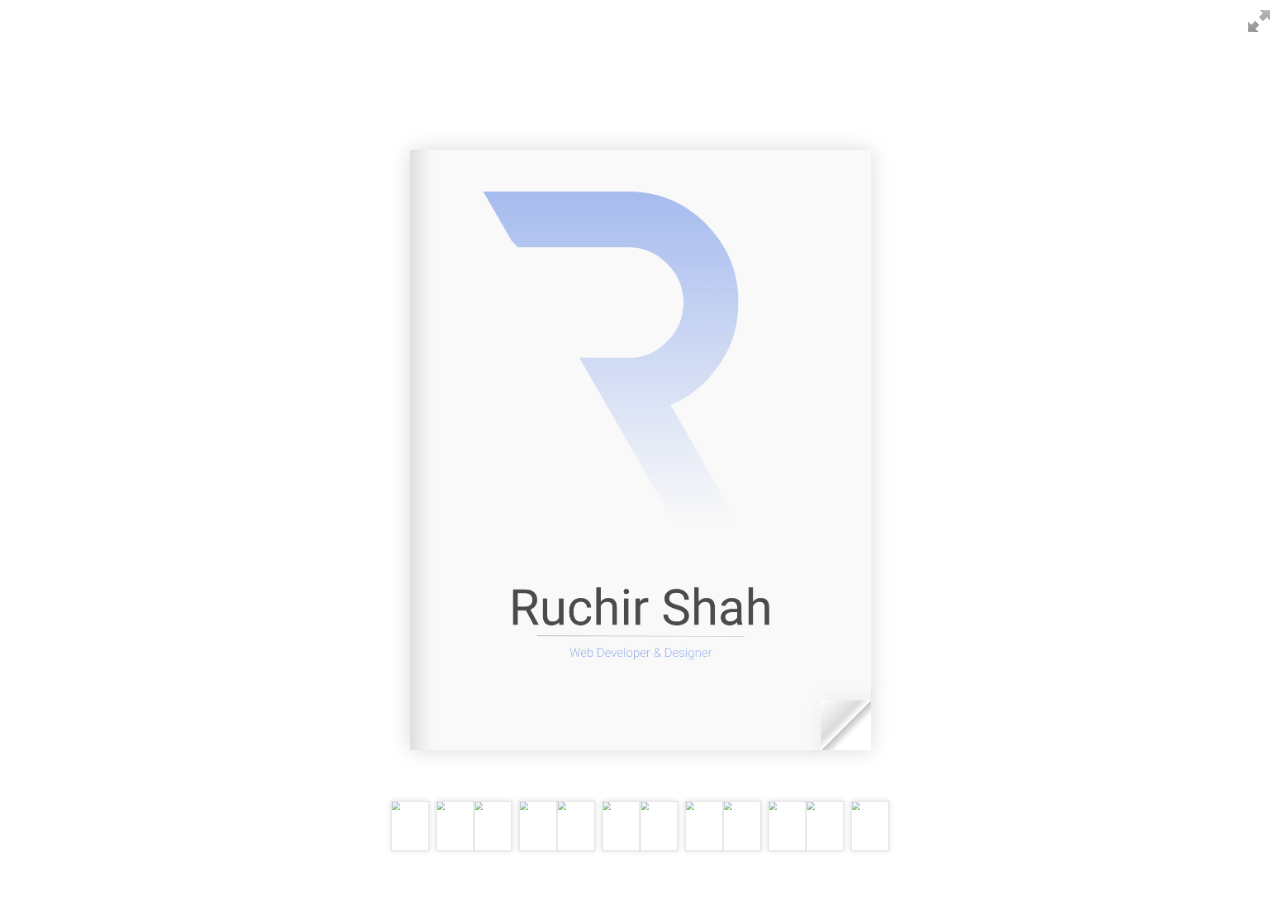
==== index.html @ 46ae424d "Add files via upload" ====
<!doctype html>
<html lang="en">

<head>
	<title>Using turn.js and the new zoom feature</title>
	<meta name="viewport" content="width = 1050, user-scalable = no" />
	<script type="text/javascript" src="./extras/jquery.min.1.7.js"></script>
	<script type="text/javascript" src="./extras/modernizr.2.5.3.min.js"></script>
	<script type="text/javascript" src="./lib/hash.js"></script>
</head>

<body>

	<div id="canvas">

		<div class="zoom-icon zoom-icon-in"></div>

		<div class="magazine-viewport">
			<div class="container">
				<div class="magazine">
					<!-- Next button -->
					<div ignore="1" class="next-button"></div>
					<!-- Previous button -->
					<div ignore="1" class="previous-button"></div>
				</div>
			</div>
		</div>

		<!-- Thumbnails -->
		<div class="thumbnails">
			<div>
				<ul>
					<li class="i">
						<img src="pages/1-thumb.jpg" width="76" height="100" class="page-1">
						<span>1</span>
					</li>
					<li class="d">
						<img src="pages/2-thumb.jpg" width="76" height="100" class="page-2">
						<img src="pages/3-thumb.jpg" width="76" height="100" class="page-3">
						<span>2-3</span>
					</li>
					<li class="d">
						<img src="pages/4-thumb.jpg" width="76" height="100" class="page-4">
						<img src="pages/5-thumb.jpg" width="76" height="100" class="page-5">
						<span>4-5</span>
					</li>
					<li class="d">
						<img src="pages/6-thumb.jpg" width="76" height="100" class="page-6">
						<img src="pages/7-thumb.jpg" width="76" height="100" class="page-7">
						<span>6-7</span>
					</li>
					<li class="d">
						<img src="pages/8-thumb.jpg" width="76" height="100" class="page-8">
						<img src="pages/9-thumb.jpg" width="76" height="100" class="page-9">
						<span>8-9</span>
					</li>
					<li class="d">
						<img src="pages/10-thumb.jpg" width="76" height="100" class="page-10">
						<img src="pages/11-thumb.jpg" width="76" height="100" class="page-11">
						<span>10-11</span>
					</li>
					<li class="i">
						<img src="pages/12-thumb.jpg" width="76" height="100" class="page-12">
						<span>12</span>
					</li>
					<ul>
						<div>
						</div>
					</ul>
				</ul>
			</div>
		</div>
	</div>
	<script type="text/javascript">

		function loadApp() {

			$('#canvas').fadeIn(1000);

			var flipbook = $('.magazine');

			// Check if the CSS was already loaded

			if (flipbook.width() == 0 || flipbook.height() == 0) {
				setTimeout(loadApp, 10);
				return;
			}

			// Create the flipbook

			flipbook.turn({

				// Magazine width

				width: 922,

				// Magazine height

				height: 600,

				// Duration in millisecond

				duration: 1000,

				// Hardware acceleration

				acceleration: !isChrome(),

				// Enables gradients

				gradients: true,

				// Auto center this flipbook

				autoCenter: true,

				// Elevation from the edge of the flipbook when turning a page

				elevation: 50,

				// The number of pages

				pages: 12,

				// Events

				when: {
					turning: function (event, page, view) {

						var book = $(this),
							currentPage = book.turn('page'),
							pages = book.turn('pages');

						// Update the current URI

						Hash.go('page/' + page).update();

						// Show and hide navigation buttons

						disableControls(page);


						$('.thumbnails .page-' + currentPage).
							parent().
							removeClass('current');

						$('.thumbnails .page-' + page).
							parent().
							addClass('current');



					},

					turned: function (event, page, view) {

						disableControls(page);

						$(this).turn('center');

						if (page == 1) {
							$(this).turn('peel', 'br');
						}

					},

					missing: function (event, pages) {

						// Add pages that aren't in the magazine

						for (var i = 0; i < pages.length; i++)
							addPage(pages[i], $(this));

					}
				}

			});

			// Zoom.js

			$('.magazine-viewport').zoom({
				flipbook: $('.magazine'),

				max: function () {

					return largeMagazineWidth() / $('.magazine').width();

				},

				when: {

					swipeLeft: function () {

						$(this).zoom('flipbook').turn('next');

					},

					swipeRight: function () {

						$(this).zoom('flipbook').turn('previous');

					},

					resize: function (event, scale, page, pageElement) {

						if (scale == 1)
							loadSmallPage(page, pageElement);
						else
							loadLargePage(page, pageElement);

					},

					zoomIn: function () {

						$('.thumbnails').hide();
						$('.made').hide();
						$('.magazine').removeClass('animated').addClass('zoom-in');
						$('.zoom-icon').removeClass('zoom-icon-in').addClass('zoom-icon-out');

						if (!window.escTip && !$.isTouch) {
							escTip = true;

							$('<div />', { 'class': 'exit-message' }).
								html('<div>Press ESC to exit</div>').
								appendTo($('body')).
								delay(2000).
								animate({ opacity: 0 }, 500, function () {
									$(this).remove();
								});
						}
					},

					zoomOut: function () {

						$('.exit-message').hide();
						$('.thumbnails').fadeIn();
						$('.made').fadeIn();
						$('.zoom-icon').removeClass('zoom-icon-out').addClass('zoom-icon-in');

						setTimeout(function () {
							$('.magazine').addClass('animated').removeClass('zoom-in');
							resizeViewport();
						}, 0);

					}
				}
			});

			// Zoom event

			if ($.isTouch)
				$('.magazine-viewport').bind('zoom.doubleTap', zoomTo);
			else
				$('.magazine-viewport').bind('zoom.tap', zoomTo);


			// Using arrow keys to turn the page

			$(document).keydown(function (e) {

				var previous = 37, next = 39, esc = 27;

				switch (e.keyCode) {
					case previous:

						// left arrow
						$('.magazine').turn('previous');
						e.preventDefault();

						break;
					case next:

						//right arrow
						$('.magazine').turn('next');
						e.preventDefault();

						break;
					case esc:

						$('.magazine-viewport').zoom('zoomOut');
						e.preventDefault();

						break;
				}
			});

			// URIs - Format #/page/1 

			Hash.on('^page\/([0-9]*)$', {
				yep: function (path, parts) {
					var page = parts[1];

					if (page !== undefined) {
						if ($('.magazine').turn('is'))
							$('.magazine').turn('page', page);
					}

				},
				nop: function (path) {

					if ($('.magazine').turn('is'))
						$('.magazine').turn('page', 1);
				}
			});


			$(window).resize(function () {
				resizeViewport();
			}).bind('orientationchange', function () {
				resizeViewport();
			});

			// Events for thumbnails

			$('.thumbnails').click(function (event) {

				var page;

				if (event.target && (page = /page-([0-9]+)/.exec($(event.target).attr('class')))) {

					$('.magazine').turn('page', page[1]);
				}
			});

			$('.thumbnails li').
				bind($.mouseEvents.over, function () {

					$(this).addClass('thumb-hover');

				}).bind($.mouseEvents.out, function () {

					$(this).removeClass('thumb-hover');

				});

			if ($.isTouch) {

				$('.thumbnails').
					addClass('thumbanils-touch').
					bind($.mouseEvents.move, function (event) {
						event.preventDefault();
					});

			} else {

				$('.thumbnails ul').mouseover(function () {

					$('.thumbnails').addClass('thumbnails-hover');

				}).mousedown(function () {

					return false;

				}).mouseout(function () {

					$('.thumbnails').removeClass('thumbnails-hover');

				});

			}


			// Regions

			if ($.isTouch) {
				$('.magazine').bind('touchstart', regionClick);
			} else {
				$('.magazine').click(regionClick);
			}

			// Events for the next button

			$('.next-button').bind($.mouseEvents.over, function () {

				$(this).addClass('next-button-hover');

			}).bind($.mouseEvents.out, function () {

				$(this).removeClass('next-button-hover');

			}).bind($.mouseEvents.down, function () {

				$(this).addClass('next-button-down');

			}).bind($.mouseEvents.up, function () {

				$(this).removeClass('next-button-down');

			}).click(function () {

				$('.magazine').turn('next');

			});

			// Events for the next button

			$('.previous-button').bind($.mouseEvents.over, function () {

				$(this).addClass('previous-button-hover');

			}).bind($.mouseEvents.out, function () {

				$(this).removeClass('previous-button-hover');

			}).bind($.mouseEvents.down, function () {

				$(this).addClass('previous-button-down');

			}).bind($.mouseEvents.up, function () {

				$(this).removeClass('previous-button-down');

			}).click(function () {

				$('.magazine').turn('previous');

			});


			resizeViewport();

			$('.magazine').addClass('animated');

		}

		// Zoom icon

		$('.zoom-icon').bind('mouseover', function () {

			if ($(this).hasClass('zoom-icon-in'))
				$(this).addClass('zoom-icon-in-hover');

			if ($(this).hasClass('zoom-icon-out'))
				$(this).addClass('zoom-icon-out-hover');

		}).bind('mouseout', function () {

			if ($(this).hasClass('zoom-icon-in'))
				$(this).removeClass('zoom-icon-in-hover');

			if ($(this).hasClass('zoom-icon-out'))
				$(this).removeClass('zoom-icon-out-hover');

		}).bind('click', function () {

			if ($(this).hasClass('zoom-icon-in'))
				$('.magazine-viewport').zoom('zoomIn');
			else if ($(this).hasClass('zoom-icon-out'))
				$('.magazine-viewport').zoom('zoomOut');

		});

		$('#canvas').hide();


		// Load the HTML4 version if there's not CSS transform

		yepnope({
			test: Modernizr.csstransforms,
			yep: ['./lib/turn.js'],
			nope: ['./lib/turn.html4.min.js'],
			both: ['./lib/zoom.min.js', 'js/magazine.js', 'css/magazine.css'],
			complete: loadApp
		});

	</script>

</body>

</html>
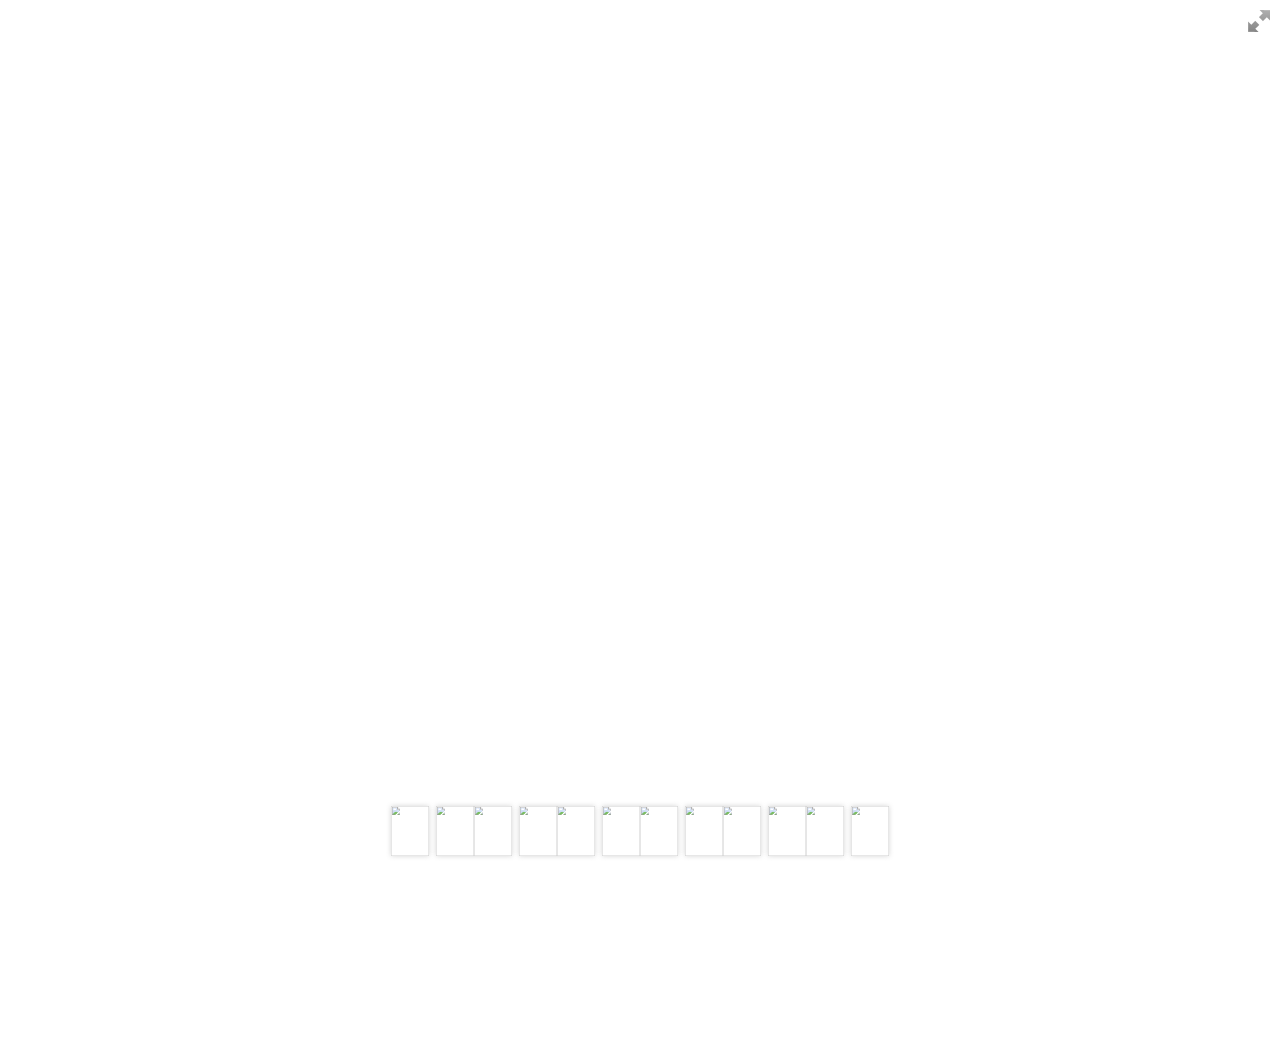
==== commit e0b92c4b: "Update index.html" ====
--- a/index.html
+++ b/index.html
@@ -4,7 +4,7 @@
 <head>
 	<title>Using turn.js and the new zoom feature</title>
 	<meta name="viewport" content="width = 1050, user-scalable = no" />
-	<script type="text/javascript" src="./extras/jquery.min.1.7.js"></script>
+	<script type="text/javascript" src="./extras/jquery-3.7.1.min.js"></script>
 	<script type="text/javascript" src="./extras/modernizr.2.5.3.min.js"></script>
 	<script type="text/javascript" src="./lib/hash.js"></script>
 </head>
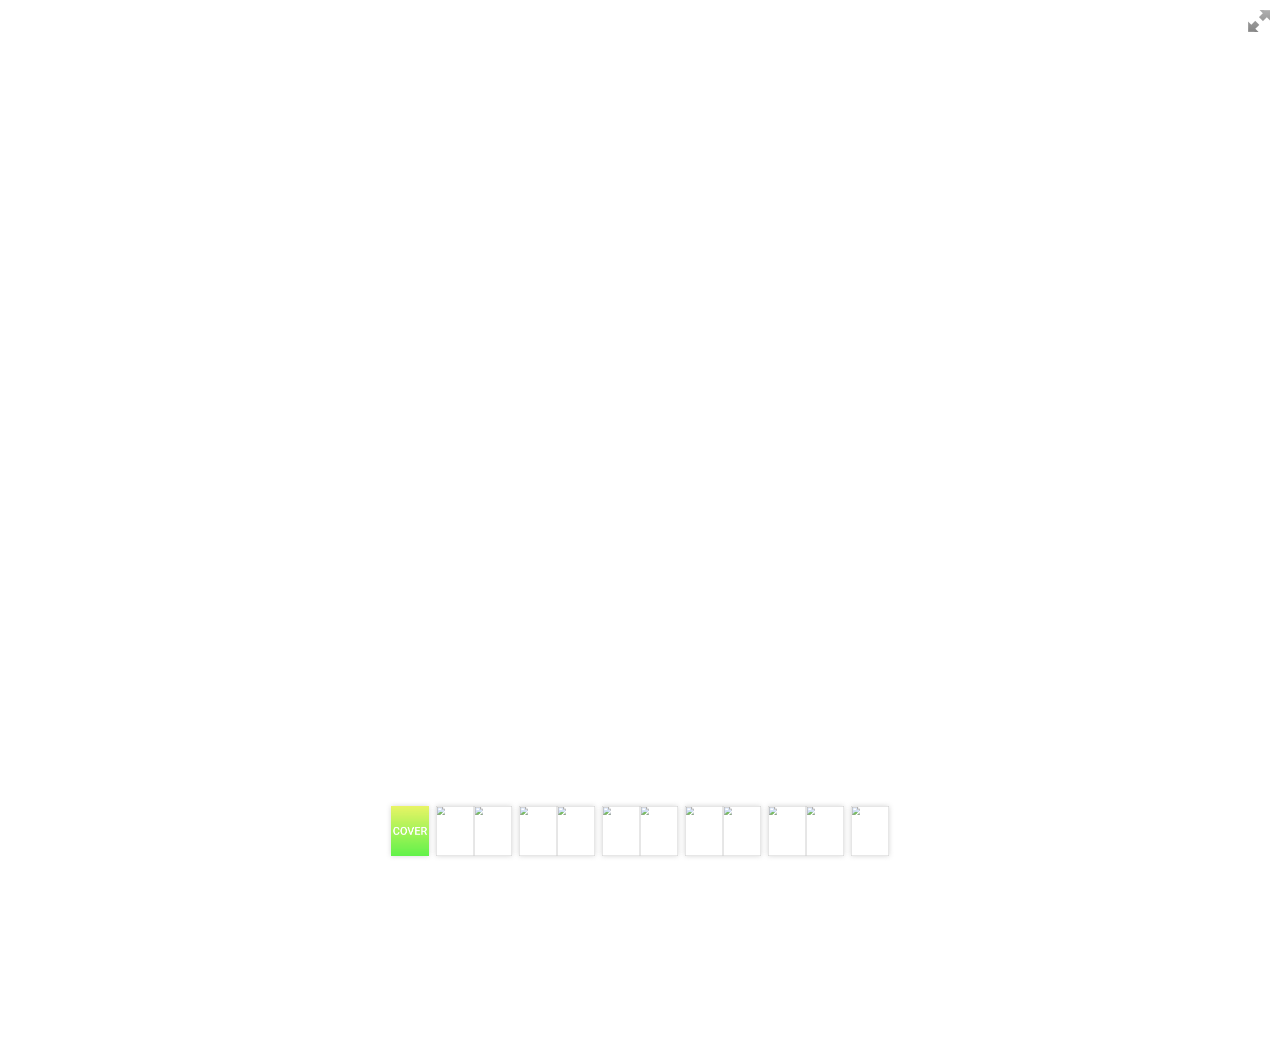
==== commit 24214321: "Update index.html" ====
--- a/index.html
+++ b/index.html
@@ -31,7 +31,7 @@
 			<div>
 				<ul>
 					<li class="i">
-						<img src="pages/1-thumb.jpg" width="76" height="100" class="page-1">
+						<img src="pages/1-large.jpg" width="76" height="100" class="page-1">
 						<span>1</span>
 					</li>
 					<li class="d">
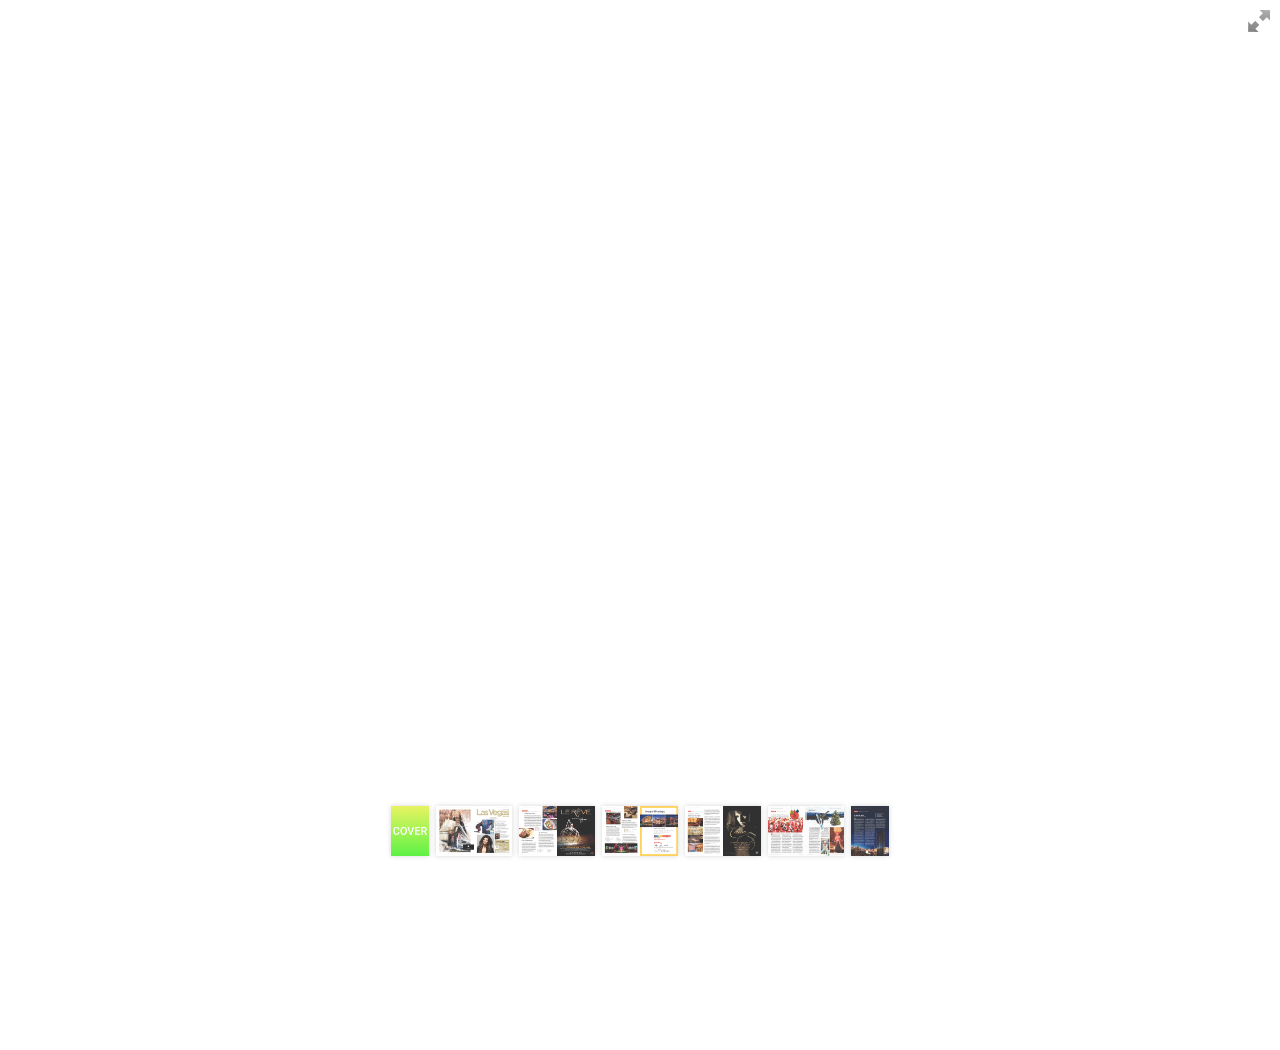
==== commit 3675775c: "Update index.html" ====
--- a/index.html
+++ b/index.html
@@ -35,32 +35,32 @@
 						<span>1</span>
 					</li>
 					<li class="d">
-						<img src="pages/2-thumb.jpg" width="76" height="100" class="page-2">
-						<img src="pages/3-thumb.jpg" width="76" height="100" class="page-3">
+						<img src="pages/2-large.jpg" width="76" height="100" class="page-2">
+						<img src="pages/3-large.jpg" width="76" height="100" class="page-3">
 						<span>2-3</span>
 					</li>
 					<li class="d">
-						<img src="pages/4-thumb.jpg" width="76" height="100" class="page-4">
-						<img src="pages/5-thumb.jpg" width="76" height="100" class="page-5">
+						<img src="pages/4-large.jpg" width="76" height="100" class="page-4">
+						<img src="pages/5-large.jpg" width="76" height="100" class="page-5">
 						<span>4-5</span>
 					</li>
 					<li class="d">
-						<img src="pages/6-thumb.jpg" width="76" height="100" class="page-6">
-						<img src="pages/7-thumb.jpg" width="76" height="100" class="page-7">
+						<img src="pages/6-large.jpg" width="76" height="100" class="page-6">
+						<img src="pages/7-large.jpg" width="76" height="100" class="page-7">
 						<span>6-7</span>
 					</li>
 					<li class="d">
-						<img src="pages/8-thumb.jpg" width="76" height="100" class="page-8">
-						<img src="pages/9-thumb.jpg" width="76" height="100" class="page-9">
+						<img src="pages/8-large.jpg" width="76" height="100" class="page-8">
+						<img src="pages/9-large.jpg" width="76" height="100" class="page-9">
 						<span>8-9</span>
 					</li>
 					<li class="d">
-						<img src="pages/10-thumb.jpg" width="76" height="100" class="page-10">
-						<img src="pages/11-thumb.jpg" width="76" height="100" class="page-11">
+						<img src="pages/10-large.jpg" width="76" height="100" class="page-10">
+						<img src="pages/11-large.jpg" width="76" height="100" class="page-11">
 						<span>10-11</span>
 					</li>
 					<li class="i">
-						<img src="pages/12-thumb.jpg" width="76" height="100" class="page-12">
+						<img src="pages/12-large.jpg" width="76" height="100" class="page-12">
 						<span>12</span>
 					</li>
 					<ul>
